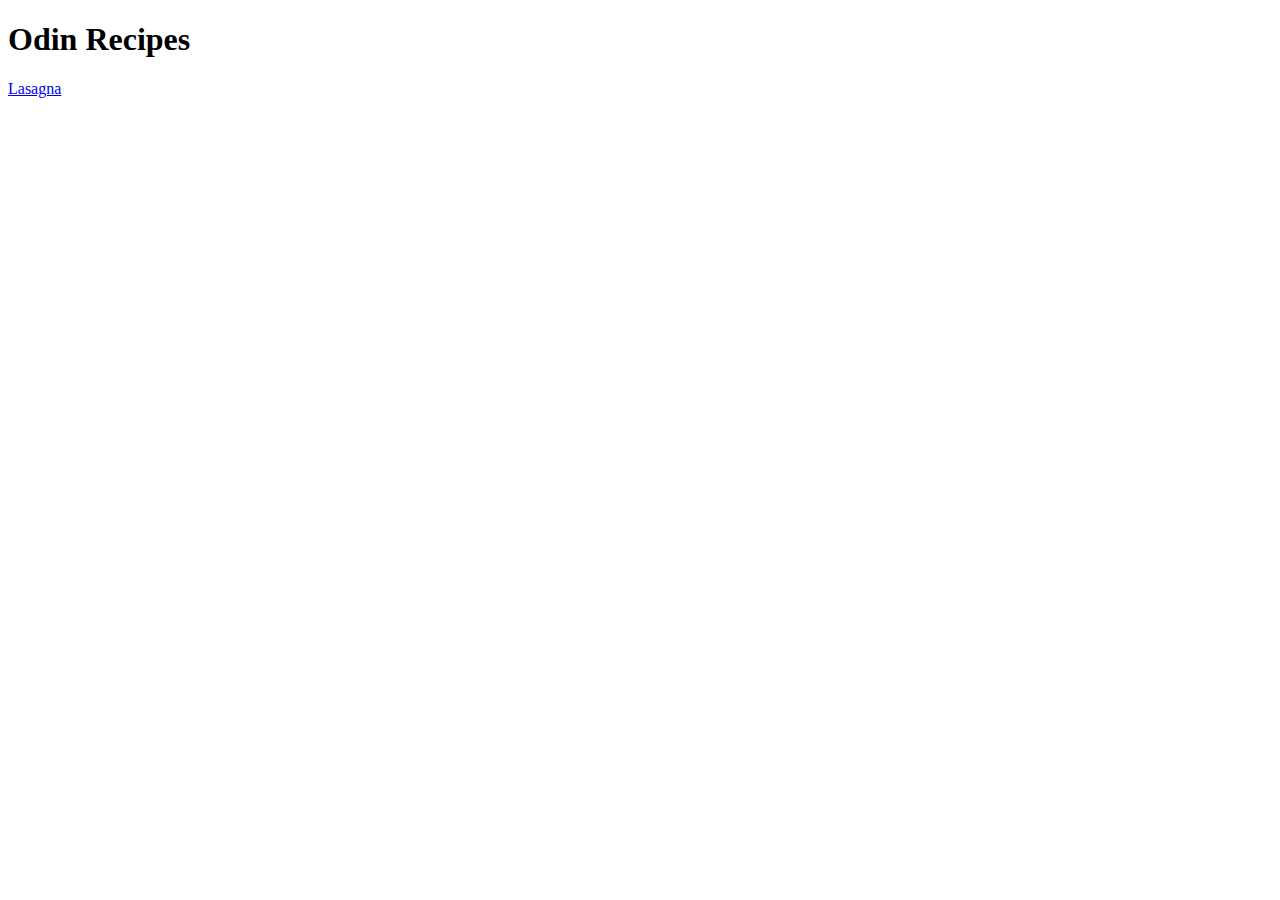
==== recipes/index.html @ f0bb6879 "Project done" ====
<!DOCTYPE html>
<html lang="en">
<head>
    <meta charset="UTF-8">
    <meta http-equiv="X-UA-Compatible" content="IE=edge">
    <meta name="viewport" content="width=device-width, initial-scale=1.0">
    <title>Cook with Amin</title>
</head>
<body>
    <h1>Odin Recipes</h1>
    <a href="lasagna.html"> Lasagna </a>

</body>
</html>
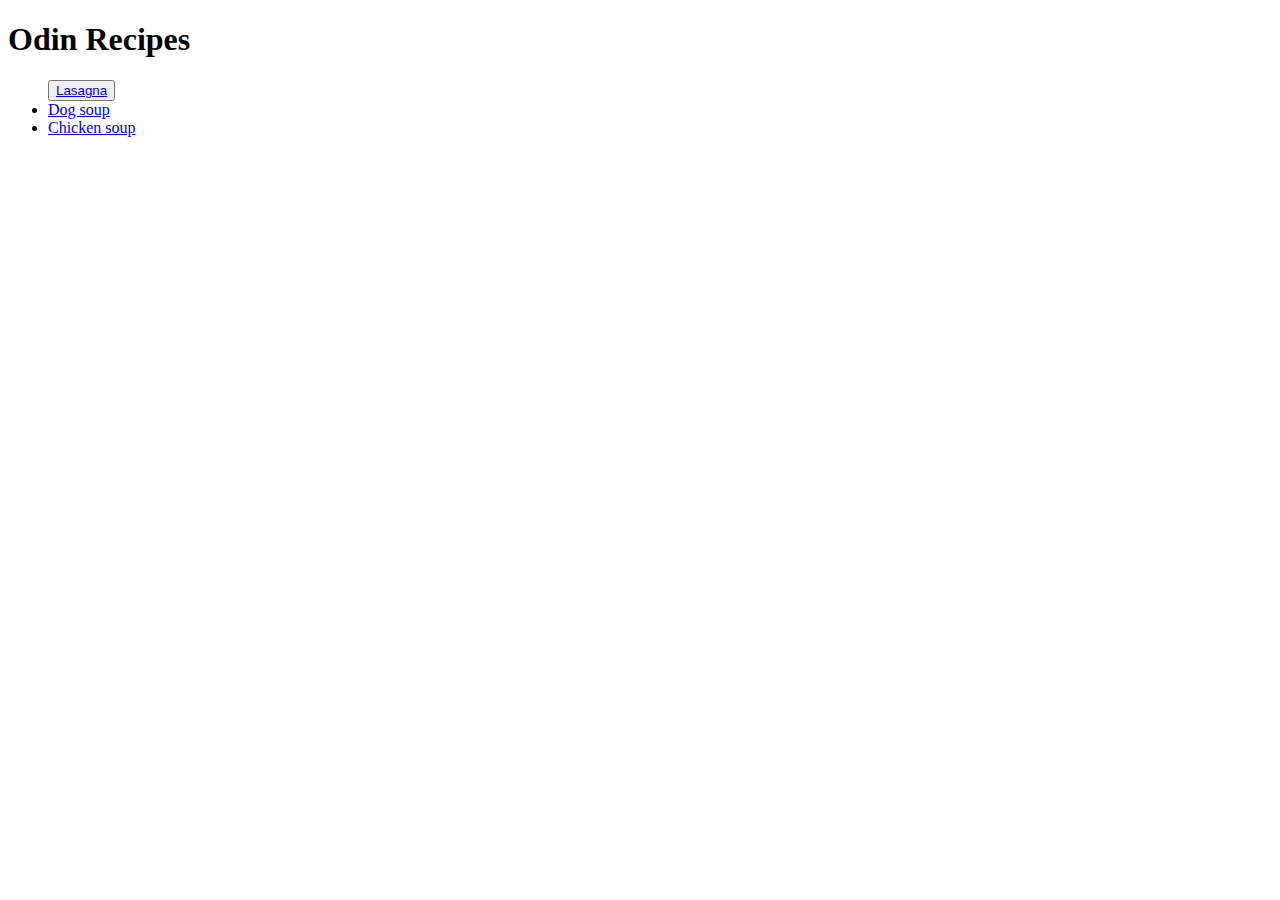
==== commit 998e5d2d: "Add css to the html" ====
--- a/recipes/index.html
+++ b/recipes/index.html
@@ -4,11 +4,15 @@
     <meta charset="UTF-8">
     <meta http-equiv="X-UA-Compatible" content="IE=edge">
     <meta name="viewport" content="width=device-width, initial-scale=1.0">
+    <link rel="stylesheet" href="css/styles.css">
     <title>Cook with Amin</title>
 </head>
 <body>
-    <h1>Odin Recipes</h1>
-    <a href="lasagna.html"> Lasagna </a>
-
+   <div><h1>Odin Recipes</h1></div>
+ <ul>
+    <button><a href="lasagna.html"> Lasagna </a></button>
+    <li><a href="dog-soup.html"> Dog soup</a></li>
+    <li><a href="chicken-soup.html"> Chicken soup</a></li>
+ </ul>
 </body>
-</html>+</html> 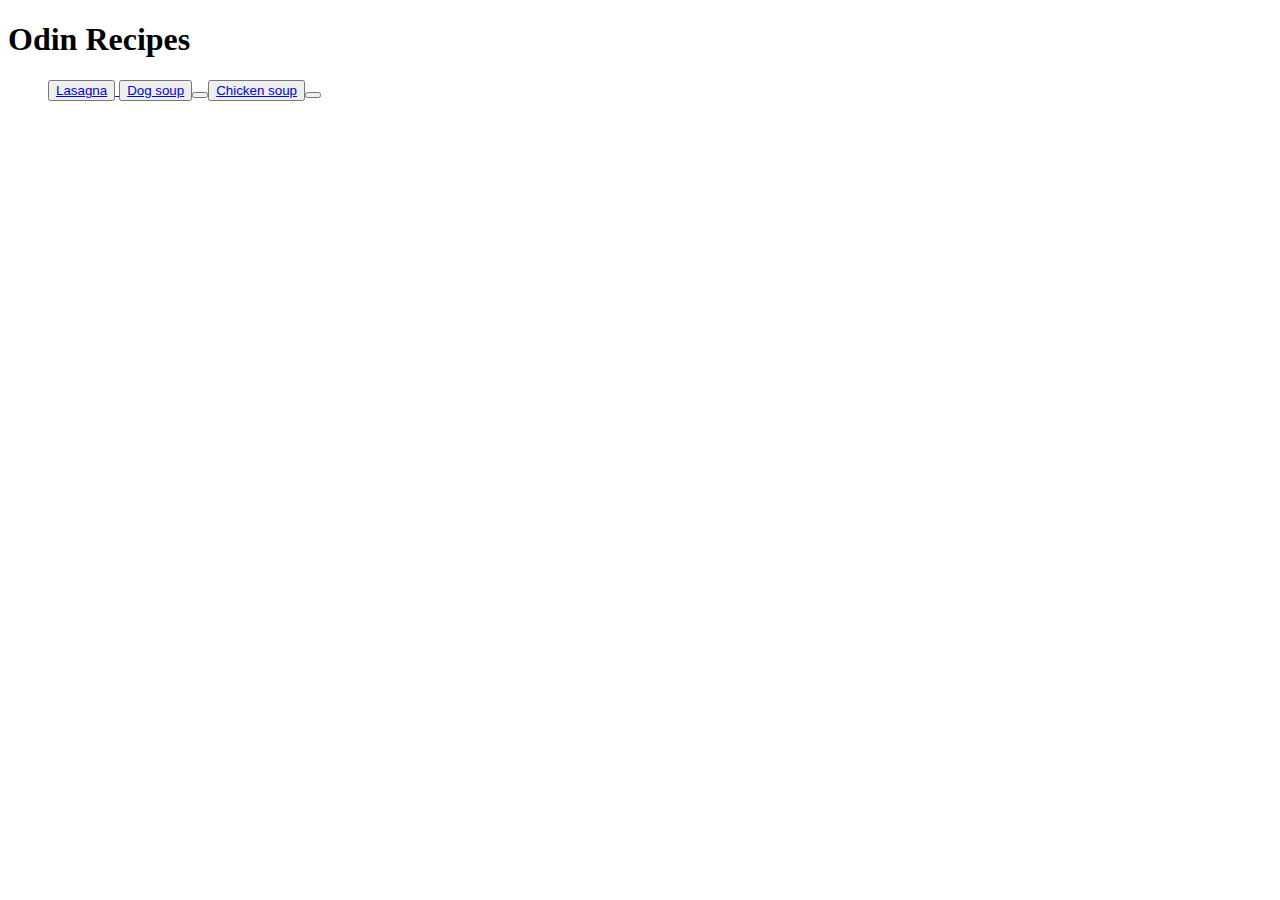
==== commit 040be9f8: "Practice selectors and IDs" ====
--- a/recipes/index.html
+++ b/recipes/index.html
@@ -8,11 +8,11 @@
     <title>Cook with Amin</title>
 </head>
 <body>
-   <div><h1>Odin Recipes</h1></div>
- <ul>
-    <button><a href="lasagna.html"> Lasagna </a></button>
-    <li><a href="dog-soup.html"> Dog soup</a></li>
-    <li><a href="chicken-soup.html"> Chicken soup</a></li>
+   <h1 class=header>Odin Recipes</h1>
+ <ul id="button">
+  <button><a href="lasagna.html">Lasagna</button></li>
+   <button><a href="dog-soup.html">Dog soup</a><button></li>
+   <button><a href="chicken-soup.html">Chicken soup</a><button></li>
  </ul>
 </body>
-</html> +</html>  